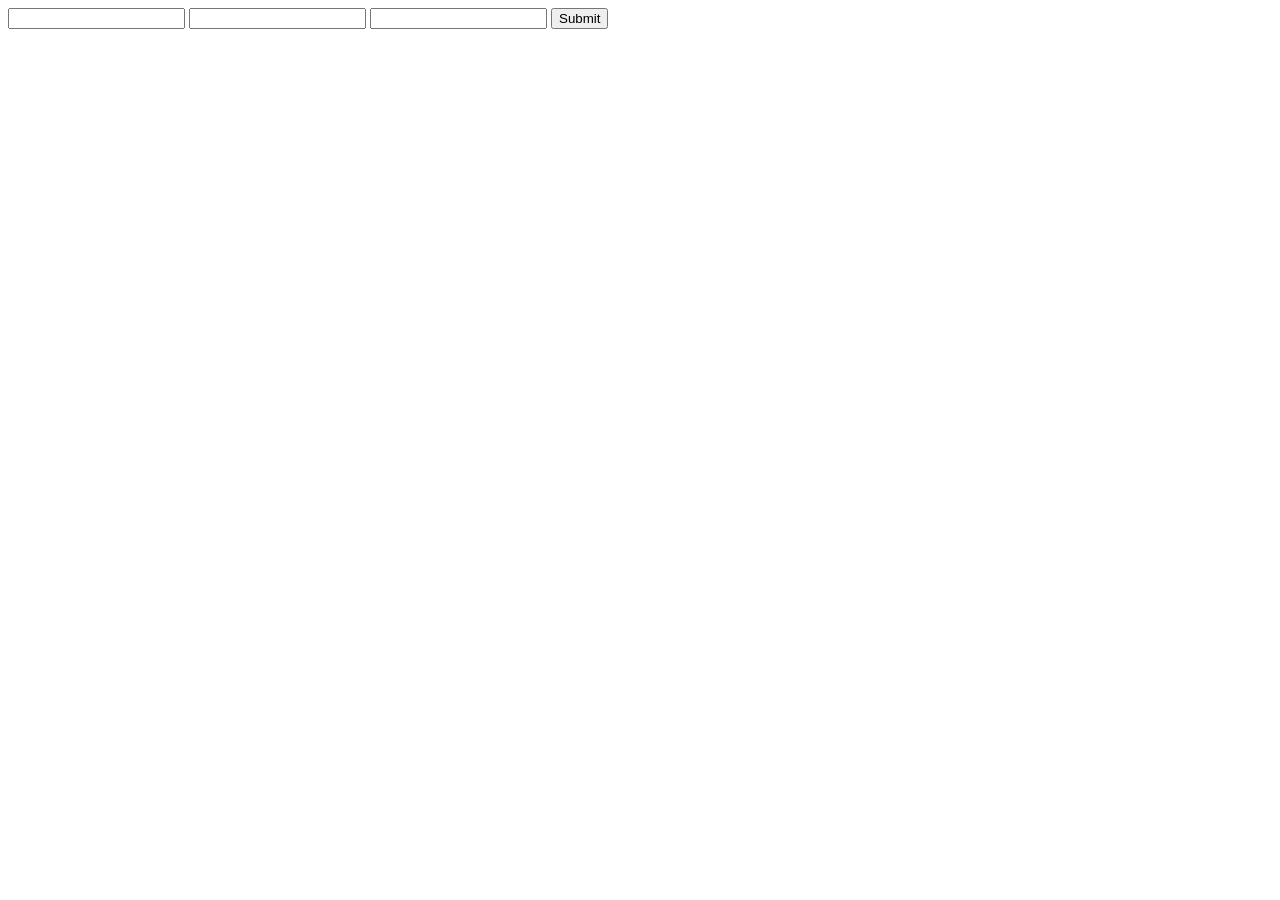
==== index.html @ 7e1da930 "renamed main.html to index.html" ====
<head>
    <title>Day Calculator</title>
    <link rel="stylesheet" href="style.css">
</head>
<script src="datecal.js"></script>
<body>
    <form onsubmit="return false;">
        <input title="day" type="text" id="day">
        <input title="month" type="text" id="month">
        <input title="year" type="text" id="year">
        <input title="submit" type="submit" onclick="DateCal()">
    </form>
    <h2 class="hidden" id="solution">Monday</h2>
</body>
---- style.css ----
body {

}

.hidden {
    display: none;
}
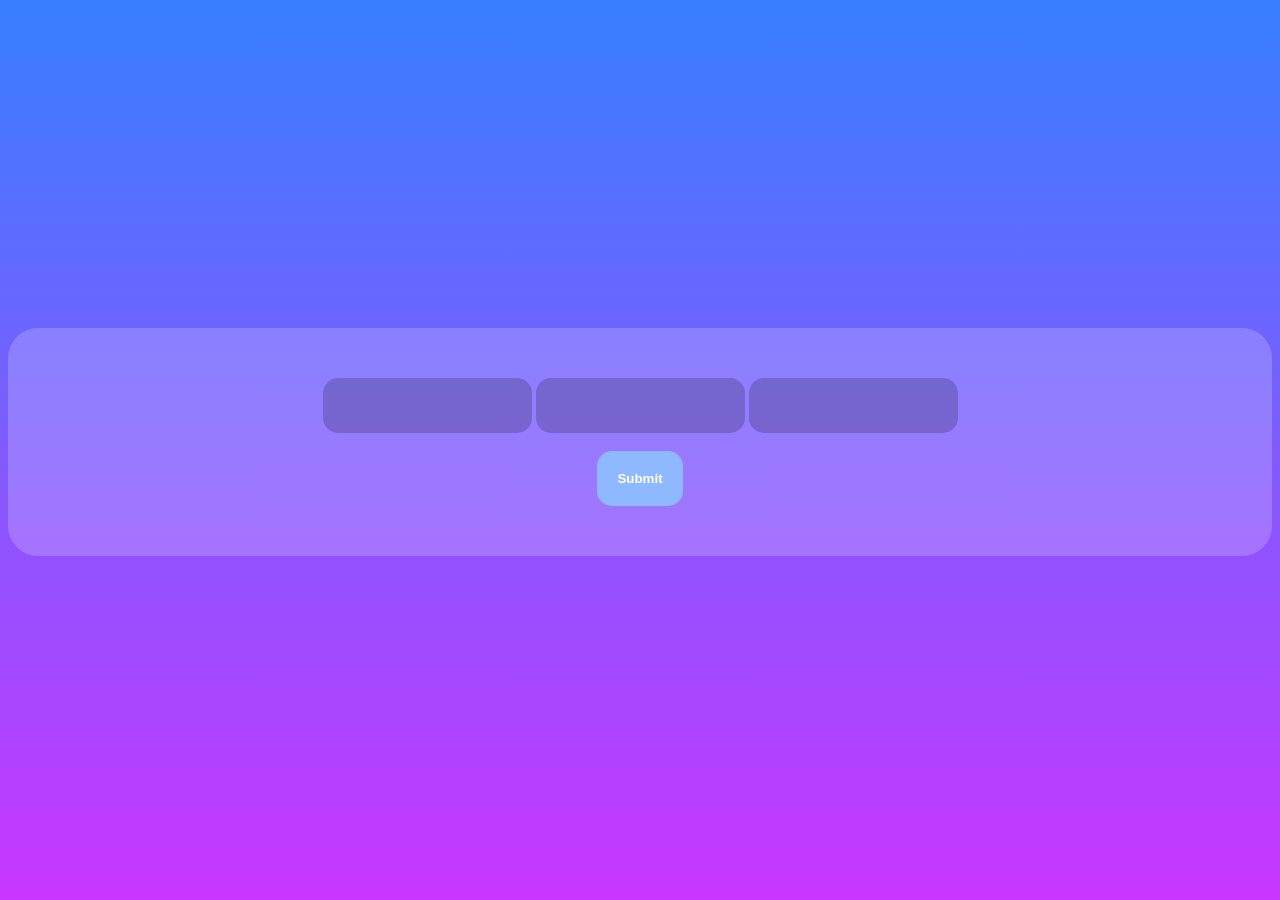
==== commit c3ac611c: "Added basic styling" ====
--- a/index.html
+++ b/index.html
@@ -8,7 +8,9 @@
         <input title="day" type="text" id="day">
         <input title="month" type="text" id="month">
         <input title="year" type="text" id="year">
-        <input title="submit" type="submit" onclick="DateCal()">
+        <br>
+        <br>
+        <input class="submit" title="submit" type="submit" onclick="DateCal()">
     </form>
     <h2 class="hidden" id="solution">Monday</h2>
 </body>
--- a/style.css
+++ b/style.css
@@ -1,5 +1,44 @@
 body {
+    background-image: linear-gradient(#367fff, #c936ff);
+    overflow: hidden;
+    align-content: center;
+    text-align: center;
+}
 
+@media (prefers-color-scheme: dark) {
+    form {
+        background-color: #00000030;
+        padding: 50px;
+        border-radius: 30px;
+    }
+}
+
+@media (prefers-color-scheme: light) {
+    form {
+        background-color: #ffffff30;
+        padding: 50px;
+        border-radius: 30px;
+    }
+}
+
+input {
+    border: none;
+    border-radius: 15px;
+    background-color: #00000030;
+    padding: 20px;
+    color: #fff;
+    text-align: center;
+}
+
+.submit {
+    background-color: #8eb8ff;
+    font-weight: bold;
+    color: #fff;
+    transition: background-color 0.3s;
+}
+
+.submit:hover {
+    background-color: #e395ff;
 }
 
 .hidden {
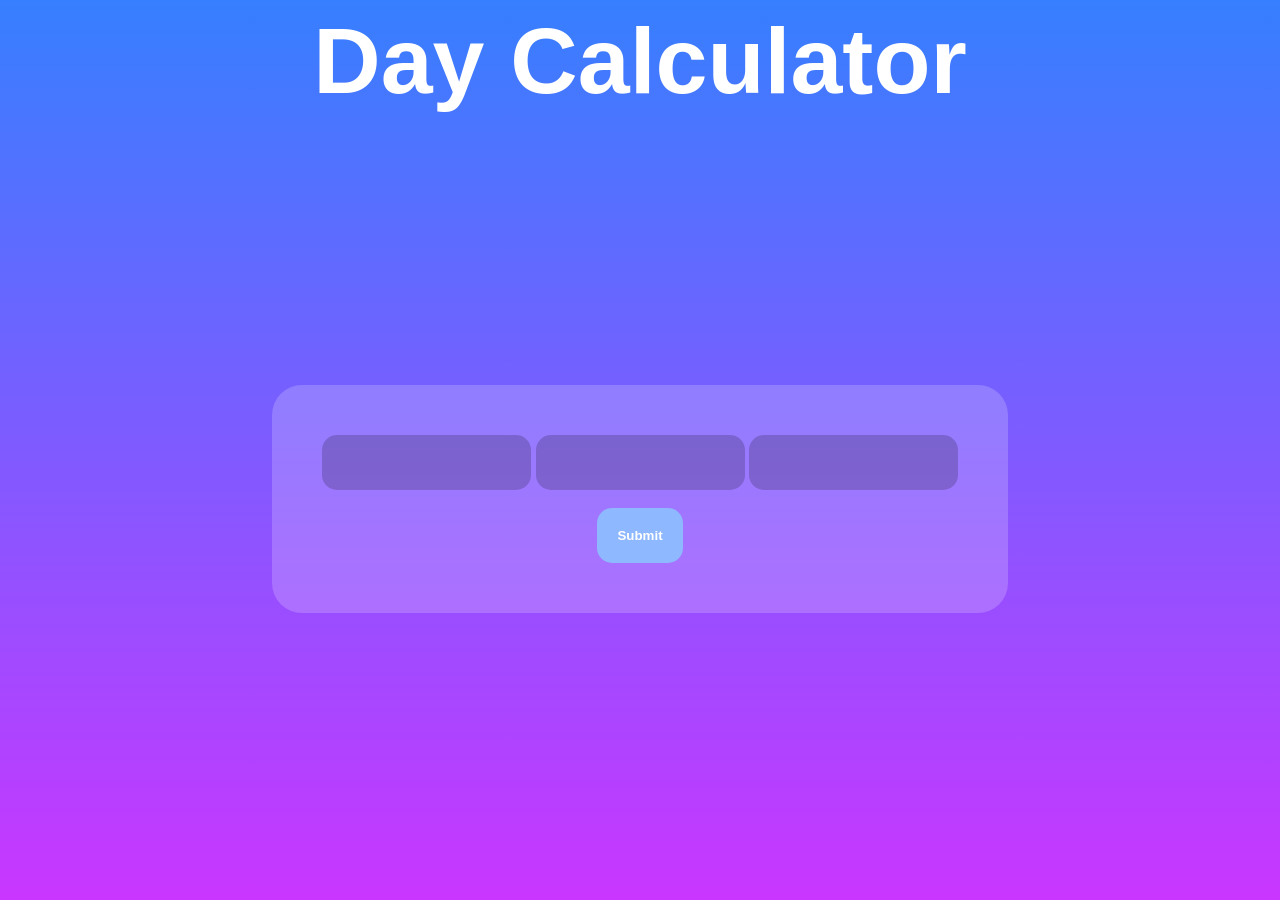
==== commit 01b19394: "Added a better UI and validation" ====
--- a/index.html
+++ b/index.html
@@ -4,13 +4,14 @@
 </head>
 <script src="datecal.js"></script>
 <body>
+    <h1>Day Calculator</h1>
     <form onsubmit="return false;">
-        <input title="day" type="text" id="day">
-        <input title="month" type="text" id="month">
-        <input title="year" type="text" id="year">
+        <input title="day" type="text" id="day" onfocus="HideDate()">
+        <input title="month" type="text" id="month" onfocus="HideDate()">
+        <input title="year" type="text" id="year" onfocus="HideDate()">
         <br>
         <br>
-        <input class="submit" title="submit" type="submit" onclick="DateCal()">
+        <input class="submit" title="submit" type="submit" onclick="DateVal()">
     </form>
-    <h2 class="hidden" id="solution">Monday</h2>
+    <h2 class="hidden" id="solution">Enter a date :D</h2>
 </body>
--- a/style.css
+++ b/style.css
@@ -1,12 +1,19 @@
 body {
     background-image: linear-gradient(#367fff, #c936ff);
     overflow: hidden;
-    align-content: center;
     text-align: center;
+    font-family: 'Segoe UI', Tahoma, Geneva, Verdana, sans-serif;
+    color: #fff;
+}
+
+h1 {
+    font-size: 70pt;
 }
 
 @media (prefers-color-scheme: dark) {
     form {
+        margin: 30vh auto;
+        width: fit-content;
         background-color: #00000030;
         padding: 50px;
         border-radius: 30px;
@@ -15,9 +22,42 @@
 
 @media (prefers-color-scheme: light) {
     form {
+        margin: 30vh auto;
+        margin-bottom: 10vh;
+        width: fit-content;
         background-color: #ffffff30;
         padding: 50px;
         border-radius: 30px;
+    }
+}
+
+
+@media (prefers-color-scheme: dark) {
+    h2 {
+        margin: 0 auto;
+        width: fit-content;
+        background-color: #00000020;
+        box-shadow: 0 0 50px #00000040;
+        text-shadow: 0 0 20px #fff;
+        font-size: xx-large;
+        padding: 50px 150px;
+        border-radius: 30px;
+        transition: opacity 2s;
+    }
+}
+
+@media (prefers-color-scheme: light) {
+    h2 {
+        margin: 0 auto;
+        width: fit-content;
+        background-color: #ffffff20;
+        box-shadow: 0 0 50px #ffffff40;
+        text-shadow: 0 0 20px #fff;
+        font-size: xx-large;
+        padding: 50px 150px;
+        border-radius: 30px;
+        opacity: 1;
+        transition: opacity 2s;
     }
 }
 
@@ -28,6 +68,11 @@
     padding: 20px;
     color: #fff;
     text-align: center;
+}
+
+.fault {
+    background-color: #ff000030;
+    border: 1px solid #ff0000;
 }
 
 .submit {
@@ -42,5 +87,5 @@
 }
 
 .hidden {
-    display: none;
+    opacity: 0;
 }
